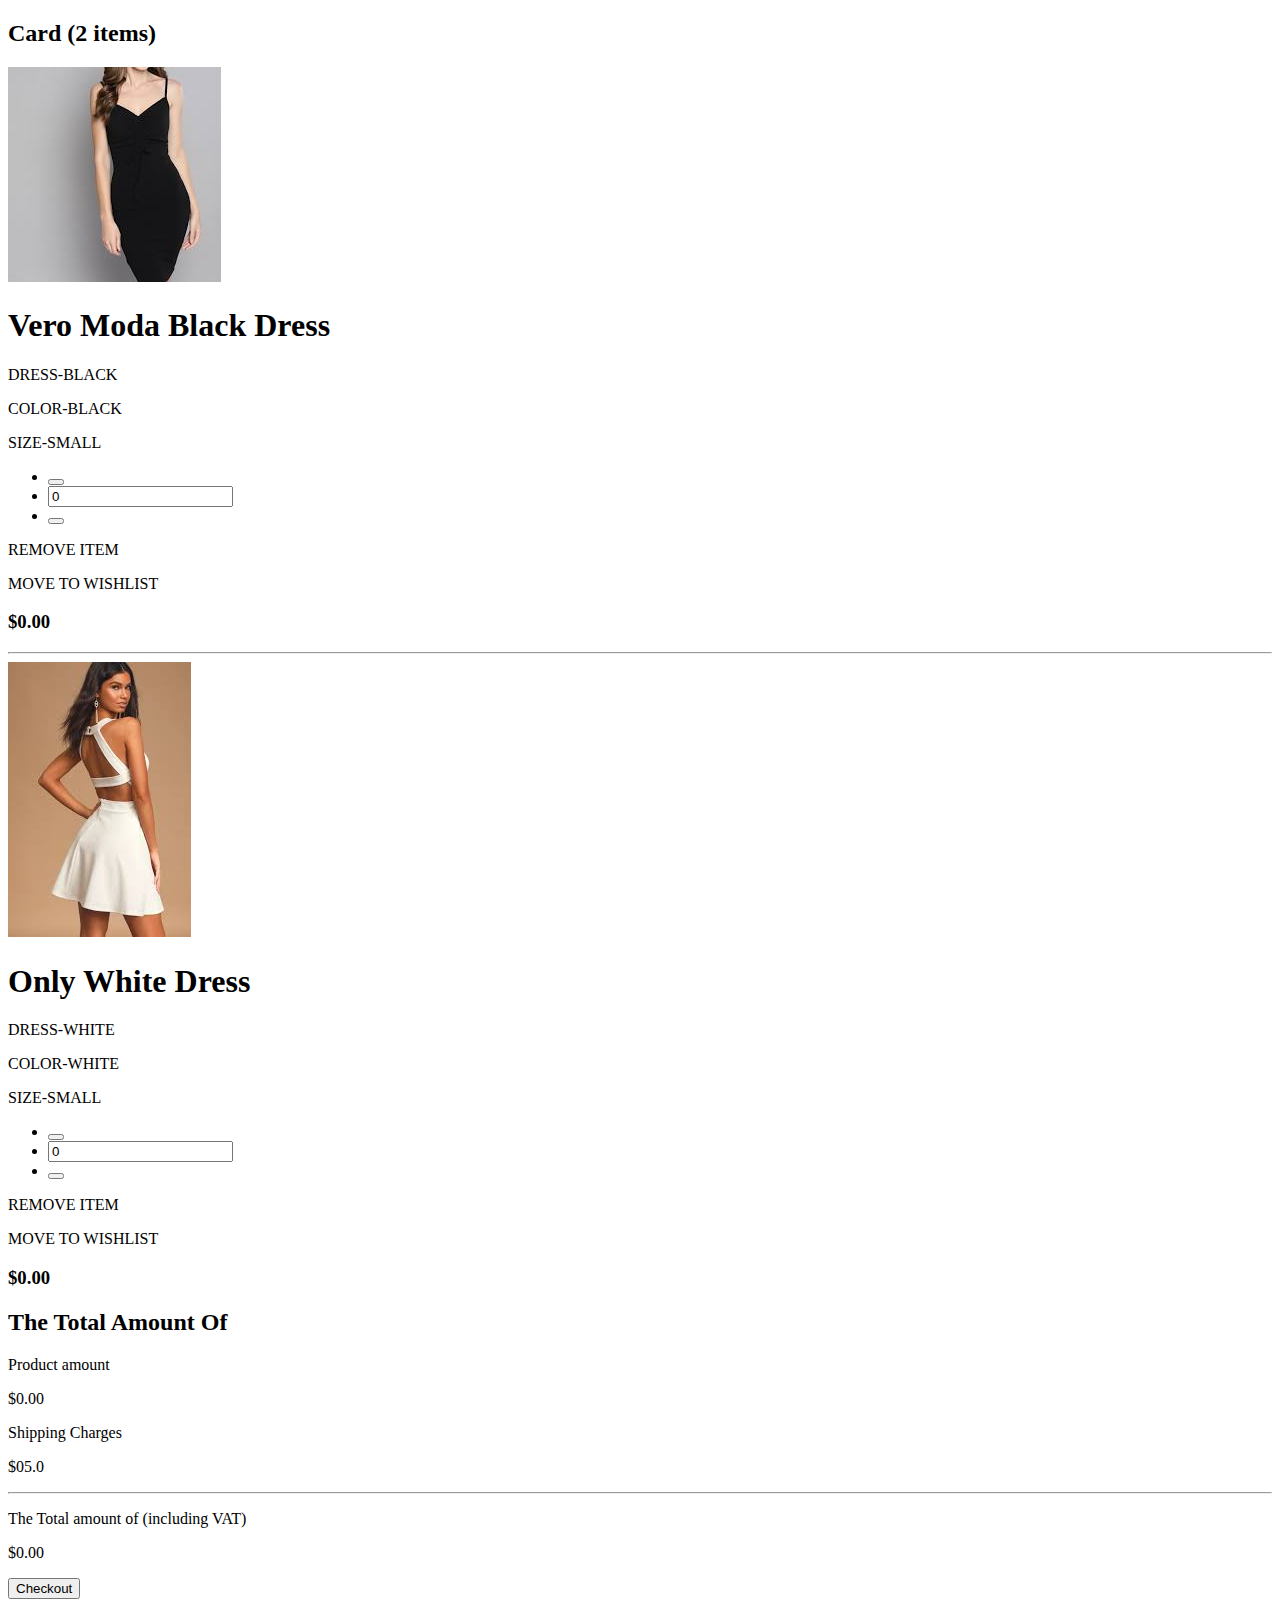
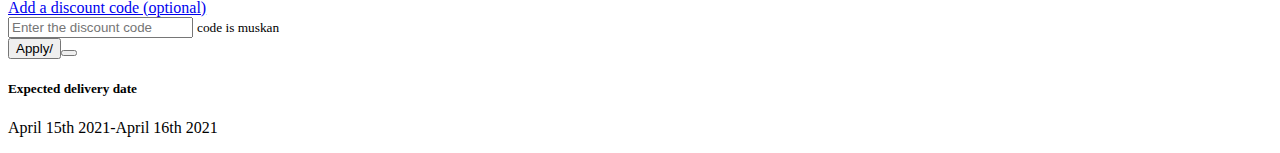
==== index.html @ 114afb1b "Update index.html" ====
<!doctype html>
<html lang="en">

<head>
  <!-- Required meta tags -->
  <meta charset="utf-8">
  <meta name="viewport" content="width=device-width, initial-scale=1">
  <link rel="stylesheet" href="addtocart.css">
  <!-- Bootstrap CSS -->
  <link href="https://cdn.jsdelivr.net/npm/bootstrap@5.0.0-beta3/dist/css/bootstrap.min.css" rel="stylesheet"
    integrity="sha384-eOJMYsd53ii+scO/bJGFsiCZc+5NDVN2yr8+0RDqr0Ql0h+rP48ckxlpbzKgwra6" crossorigin="anonymous">
  <link rel="stylesheet" href="https://cdnjs.cloudflare.com/ajax/libs/font-awesome/5.10.0/css/all.min.css"
    integrity="sha512-PgQMlq+nqFLV4ylk1gwUOgm6CtIIXkKwaIHp/PAIWHzig/lKZSEGKEysh0TCVbHJXCLN7WetD8TFecIky75ZfQ=="
    crossorigin="anonymous" />
  <title>Muskan Cart</title>
</head>

<body class="bg-light">
  <div class="container-fluid">
    <div class="row">
      <div class="col-md-10 col-11 mx-auto">
        <div class="row mt-5 gx-3">

          <div class="col-md-12 col-lg-8 col-11 mx-auto main_cart mb-lg-0 mb-5 shadow">
            <div class="card p-4">
              <h2 class="py-4 font-weight-bold">Card (2 items)</h2>
              <div>
                <div class="row">

                  <div class="col-md-5 col-11 mx-auto bg-light d-flex
        justify-content-center align-items-center shadow product_img">
                    <img src="blackdress.jpg" class="image-fluid" alt="cart img">

                  </div>
                  <div class="col-md-7 col-11 mx-auto px-4 mt-2">
                    <div class="row">
                      <div class="col-6 card-title">
                        <h1 class="mb-4 product_name">Vero Moda Black Dress</h1>
                        <p class="mb-2"> DRESS-BLACK</p>
                        <p class="mb-2">COLOR-BLACK</p>
                        <p class="mb-3">SIZE-SMALL</p>
                      </div>
                      <div class="col-6">
                        <ul class="pagination justify-content-end set_quantity">
                          <li class="page-item"><button class="page-link"><i class="fas fa-minus"
                                onclick="decreaseNumber('textbox','itemval')"></i></button></li>
                          <li class="page-item"><input type="text" name="" class="page-link" value="0" id="textbox">
                          </li>
                          <li class="page-item">
                            <button class="page-link"><i class="fas fa-plus"
                                onclick="increaseNumber('textbox','itemval')"></i></button>
                          </li>

                        </ul>
                      </div>
                    </div>
                    <div class="row">
                      <div class="col-8 d-flex justify-content-between remove_wish">
                        <p><i class="fas fa-trash-alt"></i>REMOVE ITEM</p>
                        <p><i class="fas fa-heart"></i>MOVE TO WISHLIST</p>
                      </div>
                      <div class="col-4 d-flex justify-content-end price_money">
                        <h3>$<span id="itemval">0.00</span></h3>
                      </div>
                    </div>
                  </div>
                </div>
              </div>
              <hr>
              <div class="card p-4">


                <div class="row">

                  <div class="col-md-5 col-11 mx-auto bg-light d-flex
          justify-content-center align-items-center shadow product_img">
                    <img src="images.jpg" class="image-fluid" alt="cart img">

                  </div>
                  <div class="col-md-7 col-11 mx-auto px-4 mt-2">
                    <div class="row">
                      <div class="col-6 card-title">
                        <h1 class="mb-4 product_name">Only White Dress</h1>
                        <p class="mb-2"> DRESS-WHITE</p>
                        <p class="mb-2">COLOR-WHITE</p>
                        <p class="mb-3">SIZE-SMALL</p>
                      </div>
                      <div class="col-6">
                        <ul class="pagination justify-content-end set_quantity">
                          <li class="page-item"><button class="page-link"><i class="fas fa-minus"
                                onclick="decreaseNumber('textbox1','itemval1')"></i></button></li>
                          <li class="page-item"><input type="text" name="" class="page-link" value="0" id="textbox1">
                          </li>
                          <li class="page-item">
                            <button class="page-link"><i class="fas fa-plus"
                                onclick="increaseNumber('textbox1','itemval1')"></i></button>
                          </li>

                        </ul>
                      </div>
                    </div>
                    <div class="row">
                      <div class="col-8 d-flex justify-content-between remove_wish">
                        <p><i class="fas fa-trash-alt"></i>REMOVE ITEM</p>
                        <p><i class="fas fa-heart"></i>MOVE TO WISHLIST</p>
                      </div>
                      <div class="col-4 d-flex justify-content-end price_money">
                        <h3>$<span id="itemval1">0.00</span></h3>
                      </div>
                    </div>
                  </div>
                </div>
              </div>
            </div>

            <div class="col-md-12 col-lg-4 col-11 mx-auto mt-lg-0 mt-mg-5">
              <div class="right_side p-3 shadow bg-white">
                <h2 class="product_name mb-5">
                  The Total Amount Of
                </h2>
                <div class="price_indiv d-flex justify-content-between">
                  <p>Product amount</p>
                  <p>$<span id="product_total_amt">0.00</span></p>
                </div>
                <div class="price_indiv d-flex justify-content-between">
                  <p>Shipping Charges</p>
                  <p>$<span id="shipping_charge">05.0</span></p>
                </div>
                <hr />
                <div class="total-amt d-flex justify-content-between font-weight-bold">
                  <p>The Total amount of (including VAT)</p>
                  <p>$<span id="total_cart_amt">0.00</span></p>
                </div>
                <button class="btn btn-primary text-uppercase" id="checkout">Checkout</button>
              </div>
              <div class="discount_code mt-3 shadow">
                <div class="card">
                  <div class="card-body">
                    <a class="d-flex justify-content-between" data-toggle="collapse" href="#collapseExample"
                      aria-expanded="false" aria-control="collapseExample">
                      Add a discount code (optional)
                      <span><i class="fas fa-chevron-down pt-1"></i></span>
                    </a>
                    <div class="collapse" id="collapseExample">
                      <div class="mt-3">
                        <input type="text" name="" id="discount_code1" class="form-control font-weight-bold"
                          placeholder="Enter the discount code">
                        <small id="error_trw" class="text-dark mt-3">
                          code is muskan
                        </small>
                      </div>
                      <button class="btn btn-primary btn-sm mt-3" onclick="discount_code()">Apply/<button>
                    </div>
                  </div>
                </div>
              </div>
              <div class="mt-3 shadow p-3 bg-light">
                <div class="pt-4">
                  <h5 class="mb-4">Expected delivery date</h5>
                  <p>
                    April 15th 2021-April 16th 2021
                  </p>
                </div>
              </div>
            </div>

          </div>


        </div>
      </div>
    </div>


    <!-- Optional JavaScript; choose one of the two! -->

    <!-- Option 1: Bootstrap Bundle with Popper -->
    <script src="https://cdn.jsdelivr.net/npm/bootstrap@5.0.0-beta3/dist/js/bootstrap.bundle.min.js"
      integrity="sha384-JEW9xMcG8R+pH31jmWH6WWP0WintQrMb4s7ZOdauHnUtxwoG2vI5DkLtS3qm9Ekf"
      crossorigin="anonymous"></script>
    <script src="script.js"></script>
    <!-- Option 2: Separate Popper and Bootstrap JS -->
    <!--
    <script src="https://cdn.jsdelivr.net/npm/@popperjs/core@2.9.1/dist/umd/popper.min.js" integrity="sha384-SR1sx49pcuLnqZUnnPwx6FCym0wLsk5JZuNx2bPPENzswTNFaQU1RDvt3wT4gWFG" crossorigin="anonymous"></script>
    <script src="https://cdn.jsdelivr.net/npm/bootstrap@5.0.0-beta3/dist/js/bootstrap.min.js" integrity="sha384-j0CNLUeiqtyaRmlzUHCPZ+Gy5fQu0dQ6eZ/xAww941Ai1SxSY+0EQqNXNE6DZiVc" crossorigin="anonymous"></script>
    -->
</body>

</html>
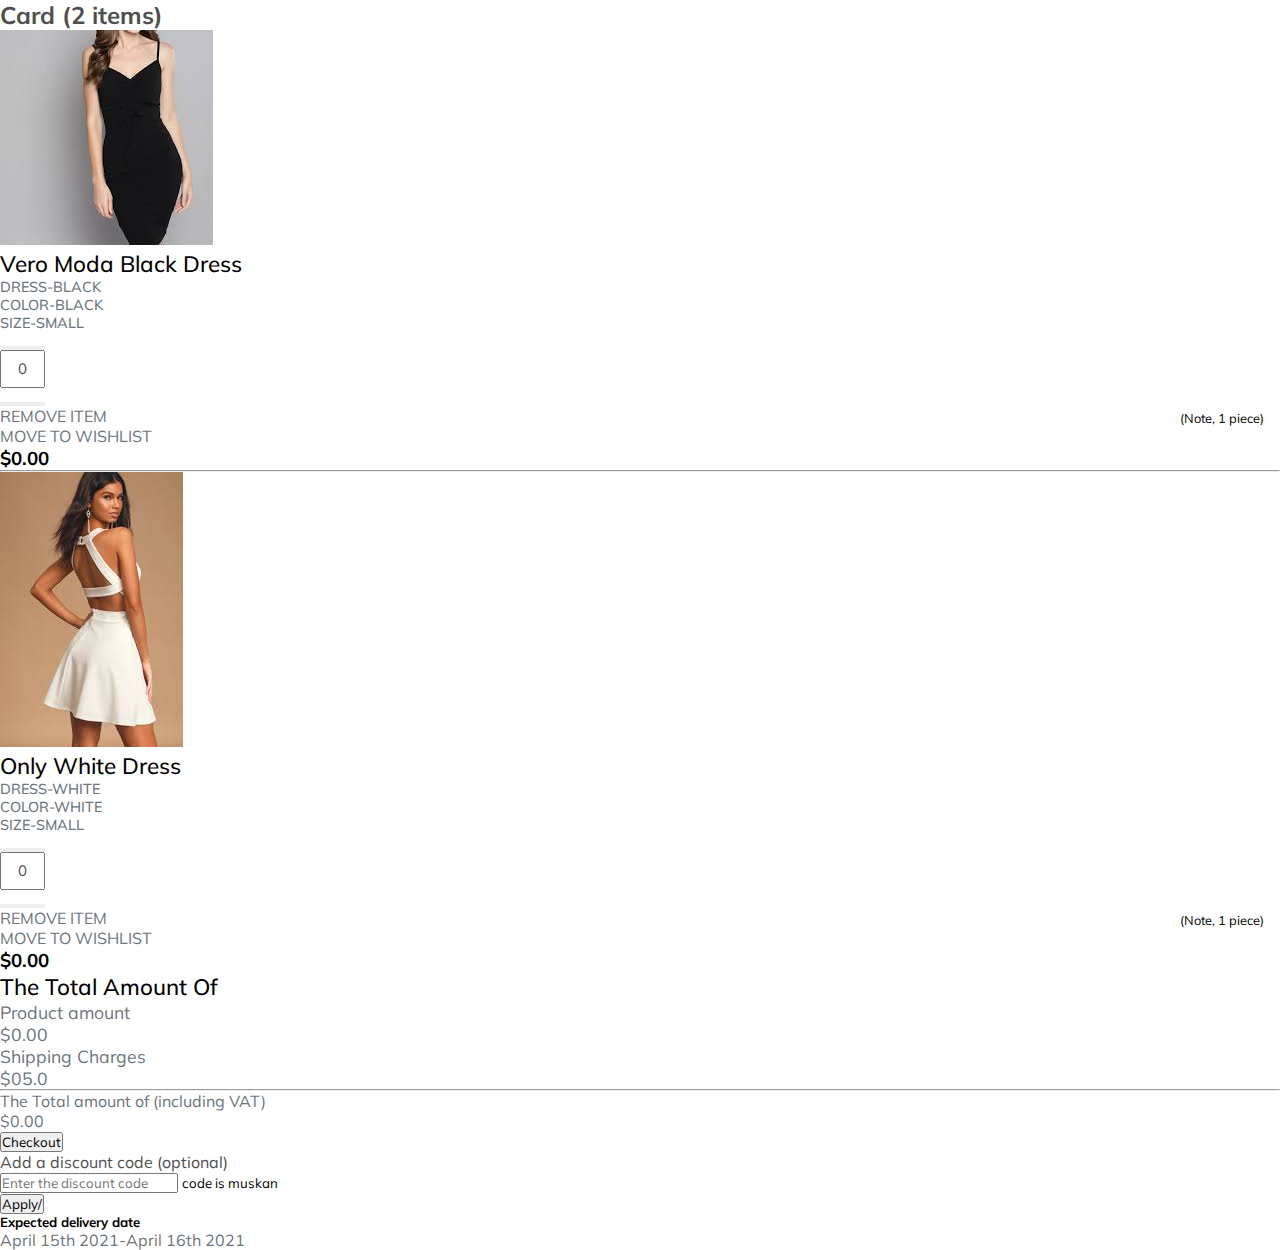
==== commit c96674b4: "Update index.html" ====
--- a/index.html
+++ b/index.html
@@ -5,7 +5,7 @@
   <!-- Required meta tags -->
   <meta charset="utf-8">
   <meta name="viewport" content="width=device-width, initial-scale=1">
-  <link rel="stylesheet" href="addtocart.css">
+  <link rel="stylesheet" href="style.css">
   <!-- Bootstrap CSS -->
   <link href="https://cdn.jsdelivr.net/npm/bootstrap@5.0.0-beta3/dist/css/bootstrap.min.css" rel="stylesheet"
     integrity="sha384-eOJMYsd53ii+scO/bJGFsiCZc+5NDVN2yr8+0RDqr0Ql0h+rP48ckxlpbzKgwra6" crossorigin="anonymous">
--- a/style.css
+++ b/style.css
@@ -0,0 +1,105 @@
+@import url('https://fonts.googleapis.com/css2?family=Mulish:ital,wght@1,300&display=swap');
+*{
+    margin:0;
+    box-sizing: border-box;
+    padding: 0;
+font-family: 'Mulish',sans-serif;
+}
+:root{
+    --text-clr: #4f4f4f;
+}
+
+p{
+    color: #6c757d;
+}
+a{
+    text-decoration:none;
+    color:var(--text-clr);
+
+}
+a:hover{
+    text-decoration:none;
+color: var(--text-clr);
+
+}
+h2{
+    color: var(--text-clr);
+    font-size: 1.5rem;
+}
+.main_cart{
+    background: #fff;
+
+}
+.card{
+    border: none;
+}
+.product_img-img-{
+    min-width: 200px;
+    max-height: 200px;
+}
+.product_name{
+    color: black;
+    font-size: 1.4rem;
+    text-transform: capitalize;
+    font-weight: 500;
+}
+.card-title p{
+font-size: 0.9rem;
+font-weight: 500;
+}
+.remove-and-wish p{
+font-size: 0.8rem;
+margin-bottom:0;
+
+}
+.price-money{
+    font-size: 1rem;
+    font-weight: 600;
+}
+.set_quantity{
+    position: relative;
+}
+.set_quantity::after{
+content: "(Note, 1 piece)";
+width: auto;
+height: auto;
+text-align: center;
+position: absolute;
+bottom: -20px;
+right: 1rem;
+font-size: 0.8rem;
+}
+.page-link{
+    line-height:22px;
+    width: 45px;
+    font-size: 1rem;
+    display:flex;
+    justify-content:center;
+    align-items: center;
+color: #495057;
+}
+.page-item input{
+line-height: 28px;
+padding:3px;
+font-size: 15px;
+display: flex;
+justify-content: center;
+align-items:center;
+text-align: center;
+
+
+}
+.page-link:hover{
+    text-decoration: none;
+    color: #495057;
+    outline: none !important;
+}
+.page-link:focus{
+    box-shadow:none;
+}
+.price_indiv p{
+    font-size: 1.1rem;
+}
+.fa-heart:hover{
+   color: red;
+}
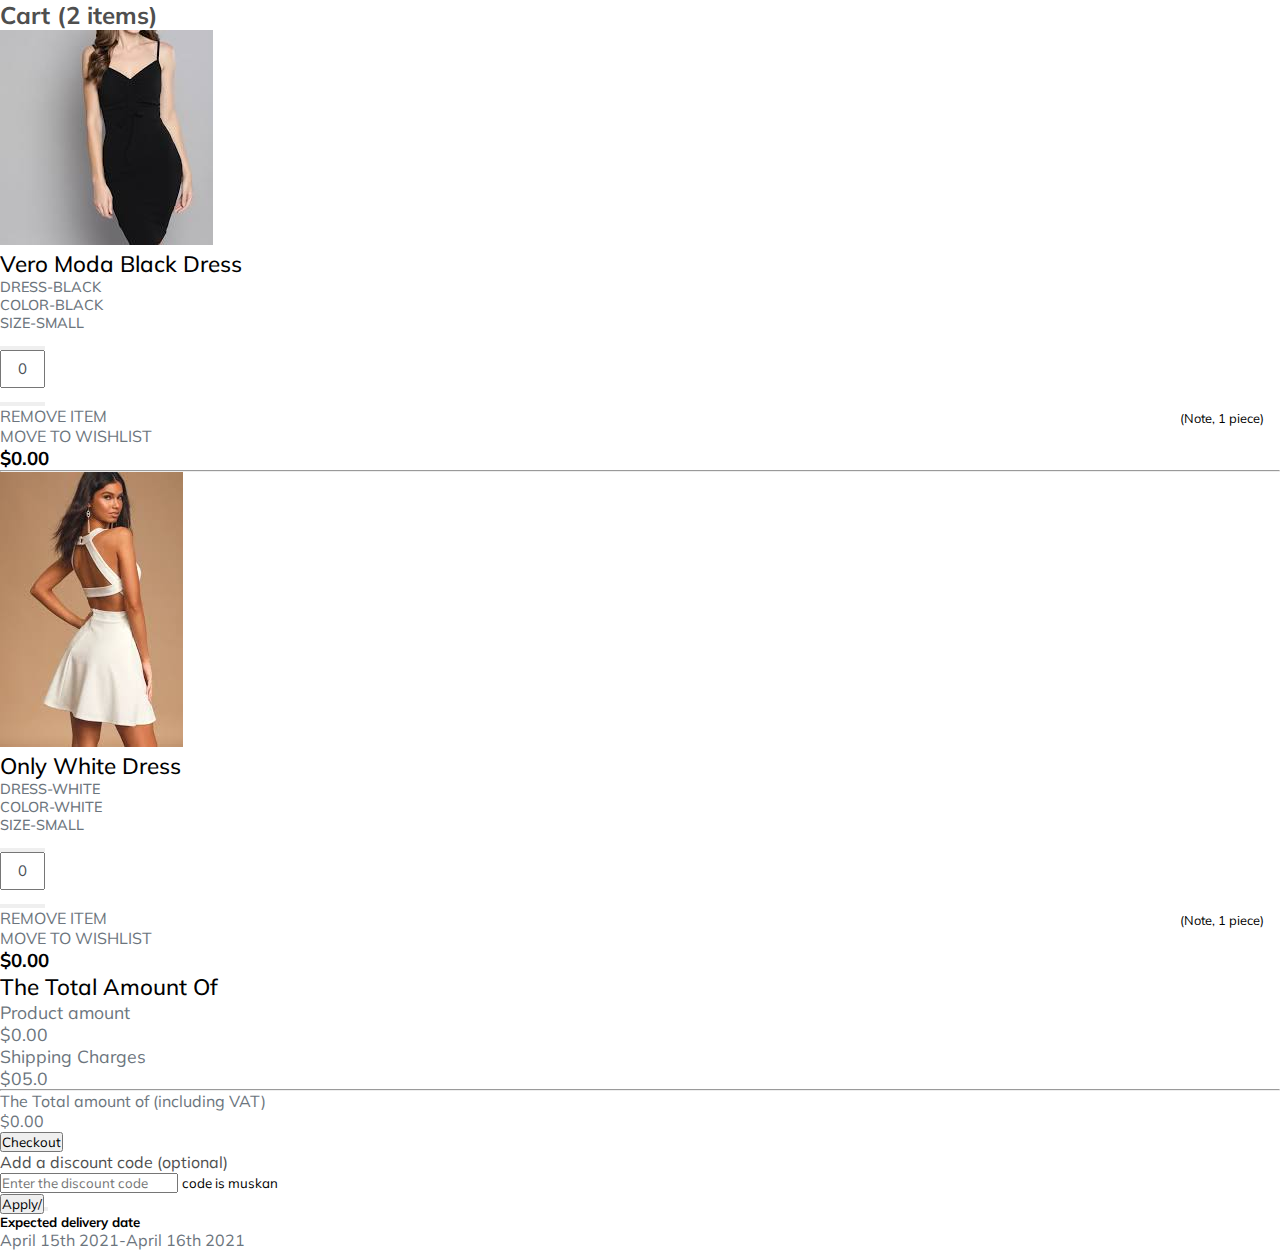
==== commit ef921033: "Update index.html" ====
--- a/index.html
+++ b/index.html
@@ -23,7 +23,7 @@
 
           <div class="col-md-12 col-lg-8 col-11 mx-auto main_cart mb-lg-0 mb-5 shadow">
             <div class="card p-4">
-              <h2 class="py-4 font-weight-bold">Card (2 items)</h2>
+              <h2 class="py-4 font-weight-bold">Cart (2 items)</h2>
               <div>
                 <div class="row">
 
